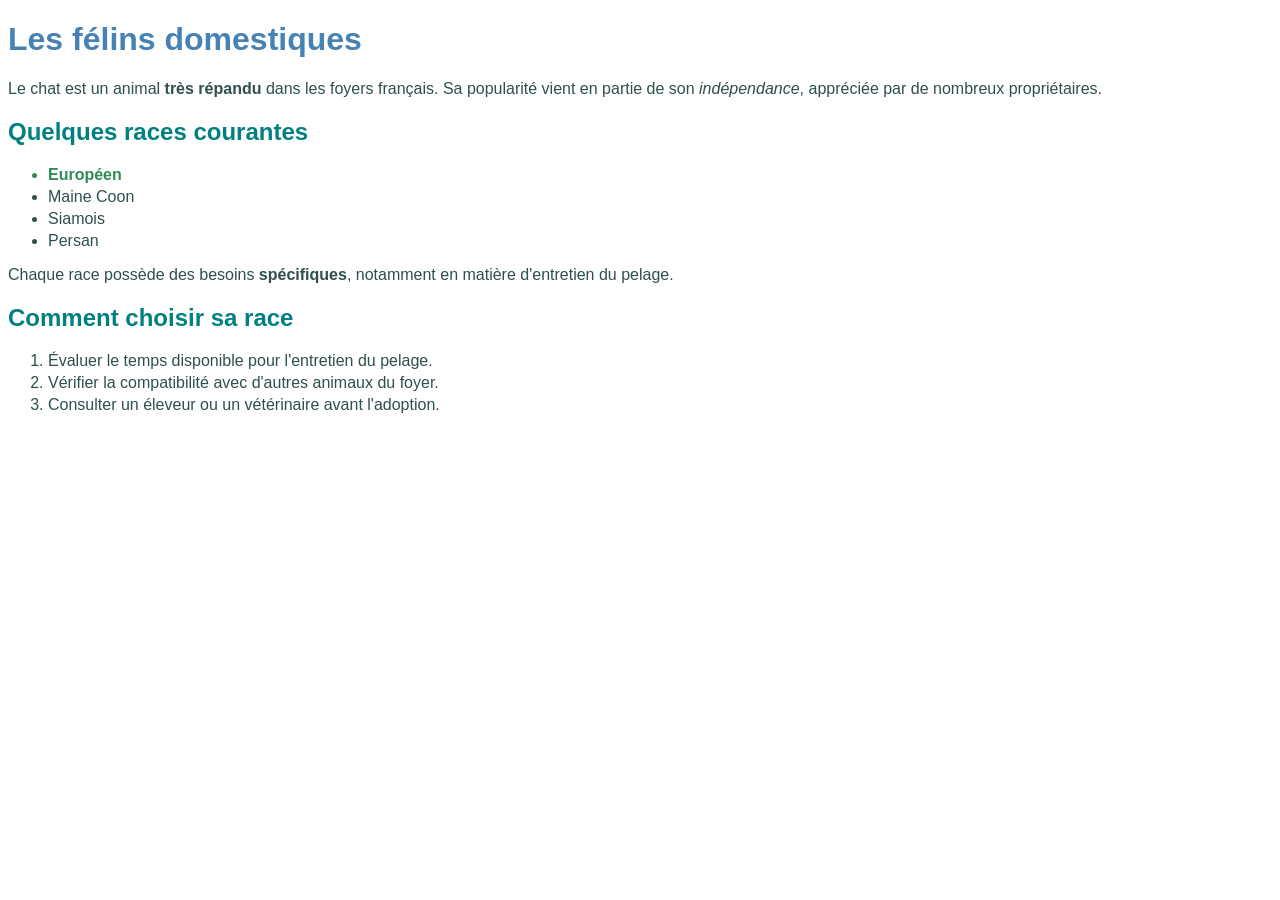
==== cours/html-css/03-texte-et-css/index.html @ 7ccbbb03 "Partie 3 : structure de texte et premier style CSS" ====
<!DOCTYPE html>
<html lang="fr">
<head>
    <meta charset="UTF-8">
    <title>Les félins domestiques</title>
    <link rel="stylesheet" href="style.css">
</head>
<body>
<h1>Les félins domestiques</h1>
<p>Le chat est un animal <strong>très répandu</strong> dans les foyers français. Sa popularité vient en partie de son <em>indépendance</em>, appréciée par de nombreux propriétaires.</p>
<h2>Quelques races courantes</h2>
<ul>
    <li class="recommandee">Européen</li>
    <li>Maine Coon</li>
    <li>Siamois</li>
    <li>Persan</li>
</ul>
<p>Chaque race possède des besoins <strong>spécifiques</strong>, notamment en matière d'entretien du pelage.</p>
<h2>Comment choisir sa race</h2>
<ol>
    <li>Évaluer le temps disponible pour l'entretien du pelage.</li>
    <li>Vérifier la compatibilité avec d'autres animaux du foyer.</li>
    <li>Consulter un éleveur ou un vétérinaire avant l'adoption.</li>
</ol>
</body>
</html>
---- cours/html-css/03-texte-et-css/style.css ----
body {
    font-family: Arial, sans-serif;
    color: darkslategray;
}

h1 {
    color: steelblue;
}

h2 {
    color: teal;
}

li {
    margin-bottom: 4px;
}

.recommandee {
    font-weight: bold;
    color: seagreen;
}
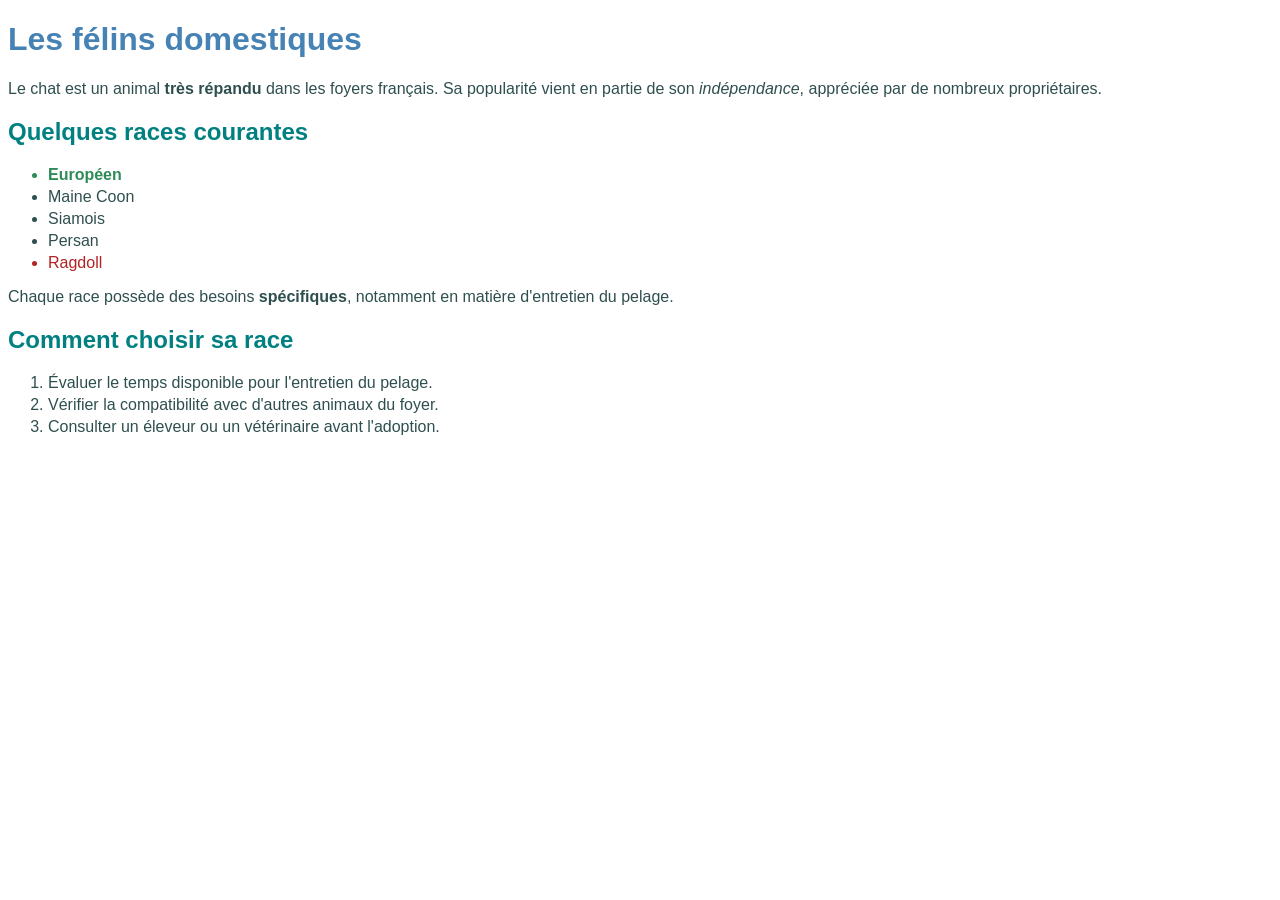
==== commit 0a86680e: "Partie 3 : exercice - stylisation de la liste des races" ====
--- a/cours/html-css/03-texte-et-css/index.html
+++ b/cours/html-css/03-texte-et-css/index.html
@@ -14,6 +14,7 @@
     <li>Maine Coon</li>
     <li>Siamois</li>
     <li>Persan</li>
+    <li class="deconseillee">Ragdoll</li>
 </ul>
 <p>Chaque race possède des besoins <strong>spécifiques</strong>, notamment en matière d'entretien du pelage.</p>
 <h2>Comment choisir sa race</h2>
--- a/cours/html-css/03-texte-et-css/style.css
+++ b/cours/html-css/03-texte-et-css/style.css
@@ -19,3 +19,7 @@
     font-weight: bold;
     color: seagreen;
 }
+
+.deconseillee {
+    color: firebrick;
+}
